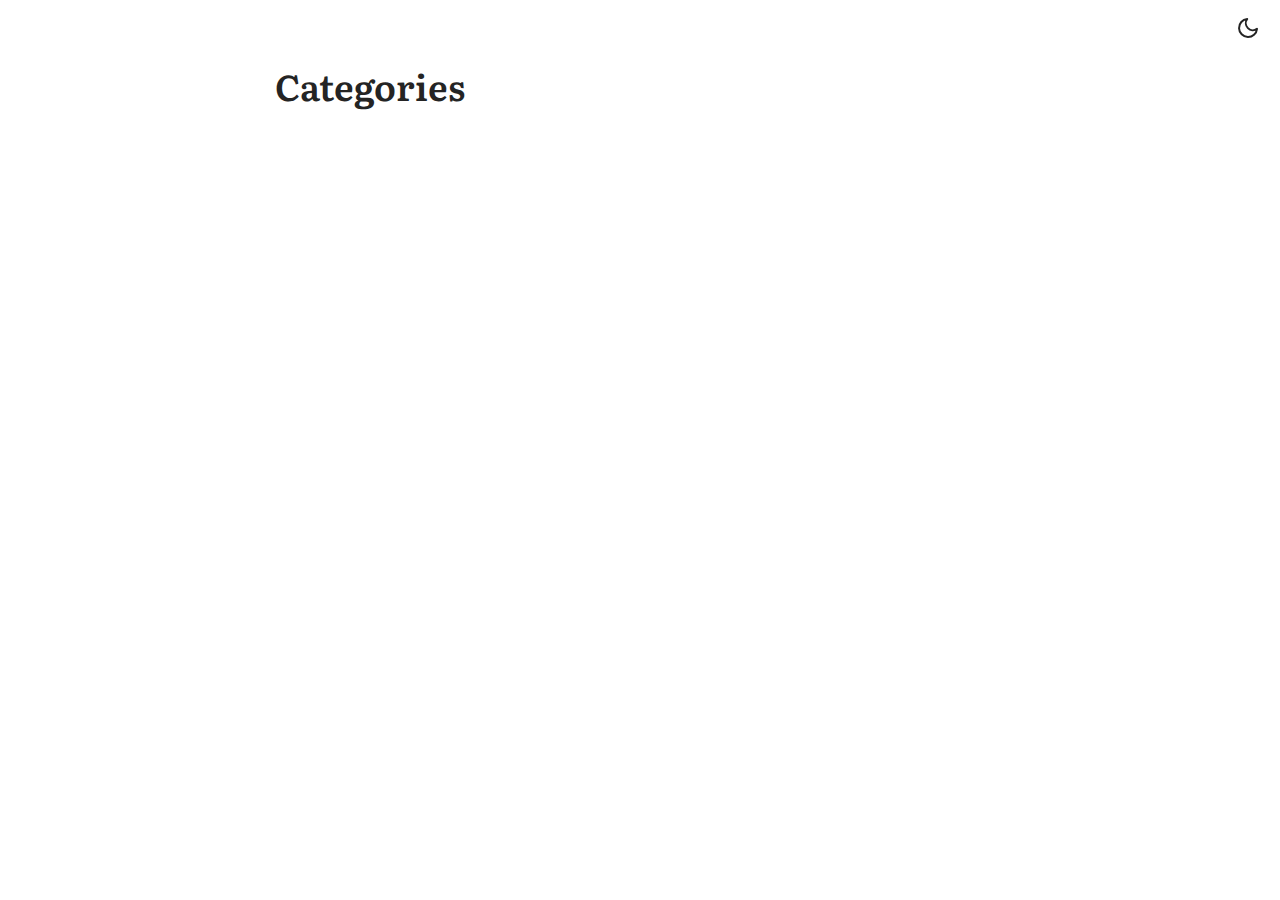
==== categories/index.html @ 3fe7a10f "feat: 🌈 first commit" ====
<!DOCTYPE html>
<html lang="en-gb"
  dir="ltr">

  <head>
    <meta charset="utf-8">
<meta name="viewport" content="width=device-width">



<link rel="icon" type="image/ico" href="//favicon.ico">
<link rel="icon" type="image/png" sizes="16x16" href="//favicon-16x16.png">
<link rel="icon" type="image/png" sizes="32x32" href="//favicon-32x32.png">
<link rel="icon" type="image/png" sizes="192x192" href="//android-chrome-192x192.png">
<link rel="apple-touch-icon" sizes="180x180" href="//apple-touch-icon.png">


<link rel="alternate" type="application/rss+xml" href="/categories/index.xml" title="My New Hugo Site">
<meta name="description" content="" />

<title>
    
    Categories | My New Hugo Site
    
</title>

<link rel="canonical" href="/categories/" />







<link rel="stylesheet" href="/assets/combined.min.e7814f487e88352bfcb933985b98cb6933969e10ffea016ed560db642241a8d0.css" media="all">




<link rel="preload stylesheet" as="style" href="/css/syntax-light.min.css" />
<link rel="preload stylesheet" as="style" href="/css/syntax-dark.min.css" />

<script src="/js/main.aac4345ddfea33f2031b573a9eaf6eda0500f93dbe117c095c7b146a750aed90.js" integrity="sha256-qsQ0Xd/qM/IDG1c6nq9u2gUA&#43;T2&#43;EXwJXHsUanUK7ZA="
    crossorigin="anonymous"></script>
  </head>

  

  

  <body class="auto">

    <div class="content">
      <header>
        
<button id="light-button" class="light-button" style="display: none;">
    <svg class="light-button-moon" xmlns="http://www.w3.org/2000/svg" width="24" height="24" viewBox="0 0 24 24"
        fill="none" stroke="currentColor" stroke-width="2" stroke-linecap="round" stroke-linejoin="round"
        class="feather feather-moon">
        <path d="M21 12.79A9 9 0 1 1 11.21 3 7 7 0 0 0 21 12.79z"></path>
    </svg>
    <svg class="light-button-sun" xmlns="http://www.w3.org/2000/svg" width="24" height="24" viewBox="0 0 24 24"
        fill="none" stroke="currentColor" stroke-width="2" stroke-linecap="round" stroke-linejoin="round"
        class="feather feather-sun">
        <circle cx="12" cy="12" r="5"></circle>
        <line x1="12" y1="1" x2="12" y2="3"></line>
        <line x1="12" y1="21" x2="12" y2="23"></line>
        <line x1="4.22" y1="4.22" x2="5.64" y2="5.64"></line>
        <line x1="18.36" y1="18.36" x2="19.78" y2="19.78"></line>
        <line x1="1" y1="12" x2="3" y2="12"></line>
        <line x1="21" y1="12" x2="23" y2="12"></line>
        <line x1="4.22" y1="19.78" x2="5.64" y2="18.36"></line>
        <line x1="18.36" y1="5.64" x2="19.78" y2="4.22"></line>
    </svg>
</button>
<div class="header">

    

</div>
      </header>

      <main class="main">
        

<div class="list-container">

    

    <h1>Categories</h1>
    

    

    
    

    

    

    

</div>

      </main>
    </div>

    <footer>
      



    </footer>
    
  </body>

  <script>

  function isAuto() {
    return document.body.classList.contains("auto");
  }

  function setTheme() {
    if (!isAuto()) {
      return
    }

    document.body.classList.remove("auto");
    let cls = "light";
    if (window.matchMedia && window.matchMedia('(prefers-color-scheme: dark)').matches) {
      cls = "dark";
    }

    document.body.classList.add(cls);
  }

  function invertBody() {
    document.body.classList.toggle("dark");
    document.body.classList.toggle("light");
  }

  if (isAuto()) {
    window.matchMedia('(prefers-color-scheme: dark)').addListener(invertBody);
  }

  setTheme();

</script>

</html>
---- assets/combined.min.e7814f487e88352bfcb933985b98cb6933969e10ffea016ed560db642241a8d0.css ----
*,::after,::before{box-sizing:border-box}html{-webkit-tap-highlight-color:transparent;overflow-y:scroll;-webkit-text-size-adjust:100%;text-size-adjust:100%}a,button,body,h1,h2,h3,h4,h5,h6{color:var(--primary)}body{font-family:-apple-system,BlinkMacSystemFont,segoe ui,Roboto,Oxygen,Ubuntu,Cantarell,open sans,helvetica neue,sans-serif;font-size:18px;line-height:1.6;word-break:break-word;background:var(--theme)}article,aside,figcaption,figure,header,hgroup,main,nav,section,table{display:block}h1,h2,h3,h4,h5,h6{line-height:1.2}h1,h2,h3,h4,h5,h6,p{margin-top:0;margin-bottom:0}ul{padding:0}a{text-decoration:none}body,figure,ul{margin:0}table{width:100%;border-collapse:collapse;border-spacing:0;overflow-x:auto;word-break:keep-all}button,input,textarea{padding:0;font:inherit;background:0 0;border:0}input,textarea{outline:0}button,input[type=button],input[type=submit]{cursor:pointer}input:-webkit-autofill,textarea:-webkit-autofill{box-shadow:0 0 0 50px var(--theme)inset}img{display:block;max-width:100%}:root{--main-width:780px;--main-padding:1.4em;--main-padding-bottom:3rem;--caption-padding:calc(.25 * var(--main-padding));--header-top-gap:2rem;--header-bottom-gap:2rem;--header-menu-side-gap:.5rem;--header-menu-top-gap:1rem;--h1-margin-top:2rem;--h1-margin-bottom:1.5rem;--h2-margin-top:2rem;--h2-margin-bottom:1.5rem;--hx-margin-top:1.5rem;--hx-margin-bottom:1rem;--p-margin-top:1rem;--p-margin-bottom:1rem;--code-margin-top:2rem;--code-margin-bottom:2rem;--h1-font-size:2em;--h2-font-size:1.8em;--hx-font-size:1.3em;--p-font-size:1em;--p-line-height:1.5em;--caption-font-size:.8em;--li-indent:1.5rem;--ul-margin-top:1rem;--ul-margin-bottom:1rem;--toc-margin-top:2rem;--toc-margin-bottom:3rem;--code-padding:1.5rem;--code-border-radius:10px;--social-icons-bottom-margin:3rem;--footer-height:3rem;--content-height:calc(100vh - var(--footer-height));--table-cell-padding:.5rem;--table-margin-top:1.5rem;--table-margin-bottom:1.5rem}@media screen and (max-width:1024px){:root{--main-width:750px;--header-top-gap:1rem;--caption-padding:calc(.25 * var(--main-padding))}}@media screen and (max-width:640px){:root{--header-top-gap:1rem;--social-icons-bottom-margin:0rem;--caption-padding:calc(2 * var(--main-padding))}}.flex{display:flex}.bold{font-weight:700}.italic{font-style:italic}.small{font-size:medium}.monospace{font-family:monaspace}@font-face{font-family:literata;src:url(/fonts/Literata/Literata-Light.woff2)format('woff2');font-weight:light;font-style:normal}@font-face{font-family:literata;src:url(/fonts/Literata/Literata-LightItalic.woff2)format('woff2');font-weight:light;font-style:italic}@font-face{font-family:literata;src:url(/fonts/Literata/Literata-SemiBold.woff2)format('woff2');font-weight:700;font-style:normal}@font-face{font-family:literata;src:url(/fonts/Literata/Literata-SemiBoldItalic.woff2)format('woff2');font-weight:700;font-style:italic}@font-face{font-family:monaspace;src:url(/fonts/Monaspace/MonaspaceArgon-Regular.woff)format('woff');font-weight:400;font-style:normal}@font-face{font-family:monaspace;src:url(/fonts/Monaspace/MonaspaceArgon-SemiBold.woff)format('woff');font-weight:700;font-style:normal}html{scroll-behavior:smooth}body{font-family:literata;margin:auto;max-width:var(--main-width);padding-left:var(--main-padding);padding-right:var(--main-padding);color:var(--content-primary);background:var(--background)}.content{min-height:var(--content-height)!important}h1{margin-top:var(--h1-margin-top);margin-bottom:var(--h1-margin-bottom);font-size:var(--h1-font-size)}h2{margin-top:var(--h2-margin-top);margin-bottom:var(--h2-margin-bottom);font-size:var(--h2-font-size)}h3,h4,h5,h6{font-size:var(--hx-font-size);margin-top:var(--hx-margin-top);margin-bottom:var(--hx-margin-bottom)}p{margin-top:var(--p-margin-top);margin-bottom:var(--p-margin-bottom);font-size:var(--p-font-size);line-height:var(--p-line-height)}ul{margin-top:var(--ul-margin-top);margin-bottom:var(--ul-margin-bottom)}li{margin-left:var(--li-indent)}a{text-decoration:underline}pre{padding:var(--code-padding);border:1px solid var(--code-border);overflow:scroll;border-radius:var(--code-border-radius);margin-top:var(--code-margin-top);margin-bottom:var(--code-margin-bottom);background-color:var(--code-background)!important;overflow-x:auto;-ms-overflow-style:none;scrollbar-width:none;line-height:1.3em}pre::-webkit-scrollbar{display:none}code span{display:inline!important}code{-webkit-font-smoothing:antialiased;-moz-font-feature-settings:"liga=1, dlig=1";-ms-font-feature-settings:"liga","dlig";-webkit-font-feature-settings:"liga","dlig";-o-font-feature-settings:"liga","dlig";font-feature-settings:"liga","dlig";font-variant-ligatures:contextual;font-family:monaspace;font-size:.9em;line-height:0}.katex-display{overflow-x:auto;overflow-y:hidden;-ms-overflow-style:none;scrollbar-width:none}.katex-display::-webkit-scrollbar{display:none}.footnotes{margin-top:3rem;border-style:none}hr{border:none;height:1px;background:var(--content-secondary);margin-top:2rem;margin-bottom:2rem}.header{padding-top:var(--header-top-gap);margin-bottom:var(--header-bottom-gap)}.header p{font-family:monospace;margin-top:var(--header-menu-top-gap);margin-right:var(--header-menu-side-gap)}.header-title{font-size:2.6em;font-weight:700;margin-bottom:0;margin-top:0}footer{font-size:small;display:flex;justify-content:center;align-items:center;max-height:var(--footer-height)}footer a{font-family:monaspace;margin-left:.2rem;margin-right:.2rem}.post-line{margin-bottom:.5rem;display:flex;align-items:baseline}.tag-line{margin-bottom:.5rem;display:flex;align-items:baseline}.post-line p{margin-top:0;margin-bottom:0}.line-date{font-size:small;font-family:monaspace;min-width:120px;max-width:120px;text-align:right;padding-right:1rem;margin-top:0;margin-bottom:0}.line-title{margin:0}.tag-title{margin:0}.line-summary{font-size:small;margin-top:.2rem!important;color:var(--content-secondary)}.list-container{padding-bottom:3rem}.pagination{display:flex;align-items:center;margin-top:1rem;margin-bottom:0;justify-content:center}.pagination-control{min-width:3rem;margin-left:.5rem;margin-right:.5rem;text-align:center;align-items:center}.page-number{min-width:3rem;margin-left:.5rem;margin-right:.5rem;display:flex;align-items:center;justify-content:center;align-items:center;font-weight:700}.social-icons{padding:12px 0;margin-bottom:var(--social-icons-bottom-margin)}.social-icons a{text-decoration:none}.social-icons a:not(:last-of-type){margin-inline-end:12px}.social-icons a svg{height:20px;width:20px}.single-intro-container{margin-top:1rem;margin-bottom:2rem}.single-title{margin-bottom:.5rem}.single-readtime{margin-top:.5rem;color:var(--content-secondary)}.single-summary{margin-bottom:0;color:var(--content-secondary)}.single-content{margin-bottom:5rem}.single-tags{margin-top:-1rem}.single-tags span{margin-right:.3rem}.single-pagination{margin-top:3rem;margin-bottom:3rem}.single-pagination a{margin-left:.4rem;margin-right:.4rem}.single-pagination hr{margin:0}.single-pagination-text{display:flex;justify-content:center;align-items:center;min-height:100%}.single-pagination-prev{min-width:50%;margin-top:1rem;margin-bottom:1rem;text-align:right}.single-pagination-next{min-width:50%;margin-top:1rem;margin-bottom:1rem;text-align:left}.single-pagination-container-next{display:flex;min-height:100%;padding:.5rem}.single-pagination-container-prev{display:flex;min-height:100%;padding:.5rem;float:right}.toc{font-size:var(--p-font-size);line-height:calc(.9 * var(--p-line-height));margin-top:var(--toc-margin-top);margin-bottom:var(--toc-margin-bottom)}.toc ul{margin-top:.1rem;margin-bottom:.1rem}.toc li{margin-top:.1rem;margin-bottom:.1rem}.autonumber{counter-reset:h2-counter 0}.autonumber h2{counter-increment:h2-counter 1;counter-reset:h3-counter 0}.autonumber h3{counter-increment:h3-counter 1;counter-reset:h4-counter 0}.autonumber h4{counter-increment:h4-counter 1}.autonumber h2:before{content:counter(h2-counter)"\00a0\00a0"}.autonumber h3:before{content:counter(h2-counter)"." counter(h3-counter)"\00a0\00a0"}.autonumber h4:before{content:counter(h2-counter)"." counter(h3-counter)"." counter(h4-counter)"\00a0\00a0"}.dark .img-light{display:none!important}.light .img-dark{display:none!important}.img-small div{display:flex;align-items:center;justify-content:center}.img-small img{scale:80%}.img-full div{display:flex;align-items:center;justify-content:center}.img-full img{width:100vw!important;max-width:100vw!important}.caption-container{display:flex;justify-content:center}figcaption{color:var(--content-secondary);padding-left:var(--caption-padding);padding-right:var(--caption-padding);font-size:var(--caption-font-size);margin-top:1rem;margin-bottom:1rem}.not-found{display:flex;align-items:center;justify-content:center}.not-found div{text-align:center}.not-found div h1{font-size:6rem;margin-bottom:3rem}.breadcrumbs{font-size:.8em;margin-bottom:calc(-.5 * var(--h1-margin-top))}.giscus{margin-top:3rem}.back-to-top{text-align:center;font-family:monaspace;font-size:small;margin-bottom:2rem}p code{background-color:var(--code-background);border-radius:3px;padding:2px}table{border-collapse:collapse;margin-top:var(--table-margin-top);margin-bottom:var(--table-margin-bottom);font-size:var(--p-font-size);line-height:var(--p-line-height);color:var(--content-primary)}th,td{padding:var(--table-cell-padding);border:1px solid var(--code-border);text-align:left}th{background-color:var(--code-background);font-weight:700}table code{background-color:var(--code-background);border-radius:3px;padding:2px}blockquote{margin:1.5rem;margin-left:0;margin-right:0;border-left:solid 2px;color:var(--content-secondary)}blockquote p{margin-left:1rem;margin-right:1rem}img{border-radius:4px}.light-button{position:absolute;top:1rem;right:1rem;z-index:100;height:2rem;width:2rem}.dark .light-button-moon{display:none}.light .light-button-sun{display:none}:root{--content-primary:rgb(36, 36, 36);--content-secondary:rgb(117, 117, 117);--background:rgb(255, 255, 255);--code-background:rgb(249, 249, 249);--code-border:rgb(229, 229, 229)}.dark{--content-primary:rgb(218, 218, 218);--content-secondary:rgb(140, 140, 140);--background:rgb(20, 20, 20);--code-background:rgb(30, 30, 30);--code-border:rgb(50, 50, 50)}
---- css/syntax-light.min.css ----
.bg{background-color:#fff}.chroma{background-color:#fff}.chroma .x{}.chroma .err{color:#a61717;background-color:#e3d2d2}.chroma .cl{}.chroma .lnlinks{outline:none;text-decoration:none;color:inherit}.chroma .lntd{vertical-align:top;padding:0;margin:0;border:0}.chroma .lntable{border-spacing:0;padding:0;margin:0;border:0}.chroma .hl{background-color:#e5e5e5}.chroma .lnt{white-space:pre;-webkit-user-select:none;user-select:none;margin-right:.4em;padding:0 .4em;color:#7f7f7f}.chroma .ln{white-space:pre;-webkit-user-select:none;user-select:none;margin-right:.4em;padding:0 .4em;color:#7f7f7f}.chroma .line{display:flex}.chroma .k{color:#000;font-weight:700}.chroma .kc{color:#000;font-weight:700}.chroma .kd{color:#000;font-weight:700}.chroma .kn{color:#000;font-weight:700}.chroma .kp{color:#000;font-weight:700}.chroma .kr{color:#000;font-weight:700}.chroma .kt{color:#458;font-weight:700}.chroma .n{}.chroma .na{color:teal}.chroma .nb{color:#0086b3}.chroma .bp{color:#999}.chroma .nc{color:#458;font-weight:700}.chroma .no{color:teal}.chroma .nd{color:#3c5d5d;font-weight:700}.chroma .ni{color:purple}.chroma .ne{color:#900;font-weight:700}.chroma .nf{color:#900;font-weight:700}.chroma .fm{}.chroma .nl{color:#900;font-weight:700}.chroma .nn{color:#555}.chroma .nx{}.chroma .py{}.chroma .nt{color:navy}.chroma .nv{color:teal}.chroma .vc{color:teal}.chroma .vg{color:teal}.chroma .vi{color:teal}.chroma .vm{}.chroma .l{}.chroma .ld{}.chroma .s{color:#d14}.chroma .sa{color:#d14}.chroma .sb{color:#d14}.chroma .sc{color:#d14}.chroma .dl{color:#d14}.chroma .sd{color:#d14}.chroma .s2{color:#d14}.chroma .se{color:#d14}.chroma .sh{color:#d14}.chroma .si{color:#d14}.chroma .sx{color:#d14}.chroma .sr{color:#009926}.chroma .s1{color:#d14}.chroma .ss{color:#990073}.chroma .m{color:#099}.chroma .mb{color:#099}.chroma .mf{color:#099}.chroma .mh{color:#099}.chroma .mi{color:#099}.chroma .il{color:#099}.chroma .mo{color:#099}.chroma .o{color:#000;font-weight:700}.chroma .ow{color:#000;font-weight:700}.chroma .p{}.chroma .c{color:#998;font-style:italic}.chroma .ch{color:#998;font-style:italic}.chroma .cm{color:#998;font-style:italic}.chroma .c1{color:#998;font-style:italic}.chroma .cs{color:#999;font-weight:700;font-style:italic}.chroma .cp{color:#999;font-weight:700;font-style:italic}.chroma .cpf{color:#999;font-weight:700;font-style:italic}.chroma .g{}.chroma .gd{color:#000;background-color:#fdd}.chroma .ge{color:#000;font-style:italic}.chroma .gr{color:#a00}.chroma .gh{color:#999}.chroma .gi{color:#000;background-color:#dfd}.chroma .go{color:#888}.chroma .gp{color:#555}.chroma .gs{font-weight:700}.chroma .gu{color:#aaa}.chroma .gt{color:#a00}.chroma .gl{text-decoration:underline}.chroma .w{color:#bbb}
---- css/syntax-dark.min.css ----
.dark .bg{color:#e6edf3;background-color:#0d1117}.dark .chroma{color:#e6edf3;background-color:#0d1117}.dark .chroma .x{}.dark .chroma .err{color:#f85149}.dark .chroma .cl{}.dark .chroma .lnlinks{outline:none;text-decoration:none;color:inherit}.dark .chroma .lntd{vertical-align:top;padding:0;margin:0;border:0}.dark .chroma .lntable{border-spacing:0;padding:0;margin:0;border:0}.dark .chroma .hl{background-color:#6e7681}.dark .chroma .lnt{white-space:pre;-webkit-user-select:none;user-select:none;margin-right:.4em;padding:0 .4em;color:#737679}.dark .chroma .ln{white-space:pre;-webkit-user-select:none;user-select:none;margin-right:.4em;padding:0 .4em;color:#6e7681}.dark .chroma .line{display:flex}.dark .chroma .k{color:#ff7b72}.dark .chroma .kc{color:#79c0ff}.dark .chroma .kd{color:#ff7b72}.dark .chroma .kn{color:#ff7b72}.dark .chroma .kp{color:#79c0ff}.dark .chroma .kr{color:#ff7b72}.dark .chroma .kt{color:#ff7b72}.dark .chroma .n{}.dark .chroma .na{}.dark .chroma .nb{}.dark .chroma .bp{}.dark .chroma .nc{color:#f0883e;font-weight:700}.dark .chroma .no{color:#79c0ff;font-weight:700}.dark .chroma .nd{color:#d2a8ff;font-weight:700}.dark .chroma .ni{color:#ffa657}.dark .chroma .ne{color:#f0883e;font-weight:700}.dark .chroma .nf{color:#d2a8ff;font-weight:700}.dark .chroma .fm{}.dark .chroma .nl{color:#79c0ff;font-weight:700}.dark .chroma .nn{color:#ff7b72}.dark .chroma .nx{}.dark .chroma .py{color:#79c0ff}.dark .chroma .nt{color:#7ee787}.dark .chroma .nv{color:#79c0ff}.dark .chroma .vc{}.dark .chroma .vg{}.dark .chroma .vi{}.dark .chroma .vm{}.dark .chroma .l{color:#a5d6ff}.dark .chroma .ld{color:#79c0ff}.dark .chroma .s{color:#a5d6ff}.dark .chroma .sa{color:#79c0ff}.dark .chroma .sb{color:#a5d6ff}.dark .chroma .sc{color:#a5d6ff}.dark .chroma .dl{color:#79c0ff}.dark .chroma .sd{color:#a5d6ff}.dark .chroma .s2{color:#a5d6ff}.dark .chroma .se{color:#79c0ff}.dark .chroma .sh{color:#79c0ff}.dark .chroma .si{color:#a5d6ff}.dark .chroma .sx{color:#a5d6ff}.dark .chroma .sr{color:#79c0ff}.dark .chroma .s1{color:#a5d6ff}.dark .chroma .ss{color:#a5d6ff}.dark .chroma .m{color:#a5d6ff}.dark .chroma .mb{color:#a5d6ff}.dark .chroma .mf{color:#a5d6ff}.dark .chroma .mh{color:#a5d6ff}.dark .chroma .mi{color:#a5d6ff}.dark .chroma .il{color:#a5d6ff}.dark .chroma .mo{color:#a5d6ff}.dark .chroma .o{color:#ff7b72;font-weight:700}.dark .chroma .ow{color:#ff7b72;font-weight:700}.dark .chroma .p{}.dark .chroma .c{color:#8b949e;font-style:italic}.dark .chroma .ch{color:#8b949e;font-style:italic}.dark .chroma .cm{color:#8b949e;font-style:italic}.dark .chroma .c1{color:#8b949e;font-style:italic}.dark .chroma .cs{color:#8b949e;font-weight:700;font-style:italic}.dark .chroma .cp{color:#8b949e;font-weight:700;font-style:italic}.dark .chroma .cpf{color:#8b949e;font-weight:700;font-style:italic}.dark .chroma .g{}.dark .chroma .gd{color:#ffa198;background-color:#490202}.dark .chroma .ge{font-style:italic}.dark .chroma .gr{color:#ffa198}.dark .chroma .gh{color:#79c0ff;font-weight:700}.dark .chroma .gi{color:#56d364;background-color:#0f5323}.dark .chroma .go{color:#8b949e}.dark .chroma .gp{color:#8b949e}.dark .chroma .gs{font-weight:700}.dark .chroma .gu{color:#79c0ff}.dark .chroma .gt{color:#ff7b72}.dark .chroma .gl{text-decoration:underline}.dark .chroma .w{color:#6e7681}
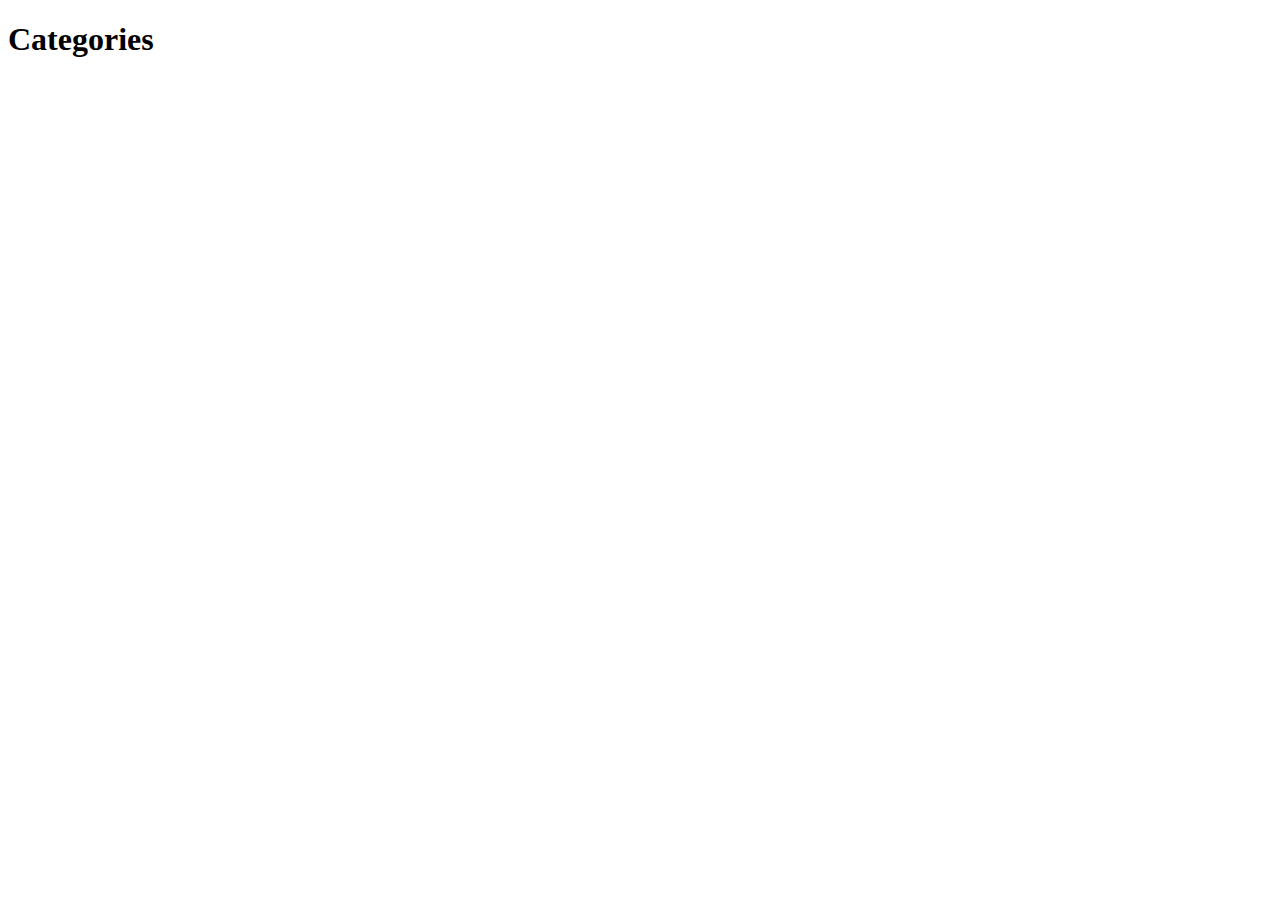
==== commit 80a53ecb: "fix: 🔧 fix website url" ====
--- a/categories/index.html
+++ b/categories/index.html
@@ -8,14 +8,14 @@
 
 
 
-<link rel="icon" type="image/ico" href="//favicon.ico">
-<link rel="icon" type="image/png" sizes="16x16" href="//favicon-16x16.png">
-<link rel="icon" type="image/png" sizes="32x32" href="//favicon-32x32.png">
-<link rel="icon" type="image/png" sizes="192x192" href="//android-chrome-192x192.png">
-<link rel="apple-touch-icon" sizes="180x180" href="//apple-touch-icon.png">
+<link rel="icon" type="image/ico" href="https://fungiboletus.github.io/journey-prometheus-binary-data//favicon.ico">
+<link rel="icon" type="image/png" sizes="16x16" href="https://fungiboletus.github.io/journey-prometheus-binary-data//favicon-16x16.png">
+<link rel="icon" type="image/png" sizes="32x32" href="https://fungiboletus.github.io/journey-prometheus-binary-data//favicon-32x32.png">
+<link rel="icon" type="image/png" sizes="192x192" href="https://fungiboletus.github.io/journey-prometheus-binary-data//android-chrome-192x192.png">
+<link rel="apple-touch-icon" sizes="180x180" href="https://fungiboletus.github.io/journey-prometheus-binary-data//apple-touch-icon.png">
 
 
-<link rel="alternate" type="application/rss+xml" href="/categories/index.xml" title="My New Hugo Site">
+<link rel="alternate" type="application/rss+xml" href="https://fungiboletus.github.io/journey-prometheus-binary-data/categories/index.xml" title="My New Hugo Site">
 <meta name="description" content="" />
 
 <title>
@@ -24,7 +24,7 @@
     
 </title>
 
-<link rel="canonical" href="/categories/" />
+<link rel="canonical" href="https://fungiboletus.github.io/journey-prometheus-binary-data/categories/" />
 
 
 
@@ -32,15 +32,15 @@
 
 
 
-<link rel="stylesheet" href="/assets/combined.min.e7814f487e88352bfcb933985b98cb6933969e10ffea016ed560db642241a8d0.css" media="all">
+<link rel="stylesheet" href="/journey-prometheus-binary-data/assets/combined.min.e7814f487e88352bfcb933985b98cb6933969e10ffea016ed560db642241a8d0.css" media="all">
 
 
 
 
-<link rel="preload stylesheet" as="style" href="/css/syntax-light.min.css" />
-<link rel="preload stylesheet" as="style" href="/css/syntax-dark.min.css" />
+<link rel="preload stylesheet" as="style" href="https://fungiboletus.github.io/journey-prometheus-binary-data/css/syntax-light.min.css" />
+<link rel="preload stylesheet" as="style" href="https://fungiboletus.github.io/journey-prometheus-binary-data/css/syntax-dark.min.css" />
 
-<script src="/js/main.aac4345ddfea33f2031b573a9eaf6eda0500f93dbe117c095c7b146a750aed90.js" integrity="sha256-qsQ0Xd/qM/IDG1c6nq9u2gUA&#43;T2&#43;EXwJXHsUanUK7ZA="
+<script src="/journey-prometheus-binary-data/js/main.aac4345ddfea33f2031b573a9eaf6eda0500f93dbe117c095c7b146a750aed90.js" integrity="sha256-qsQ0Xd/qM/IDG1c6nq9u2gUA&#43;T2&#43;EXwJXHsUanUK7ZA="
     crossorigin="anonymous"></script>
   </head>
 
